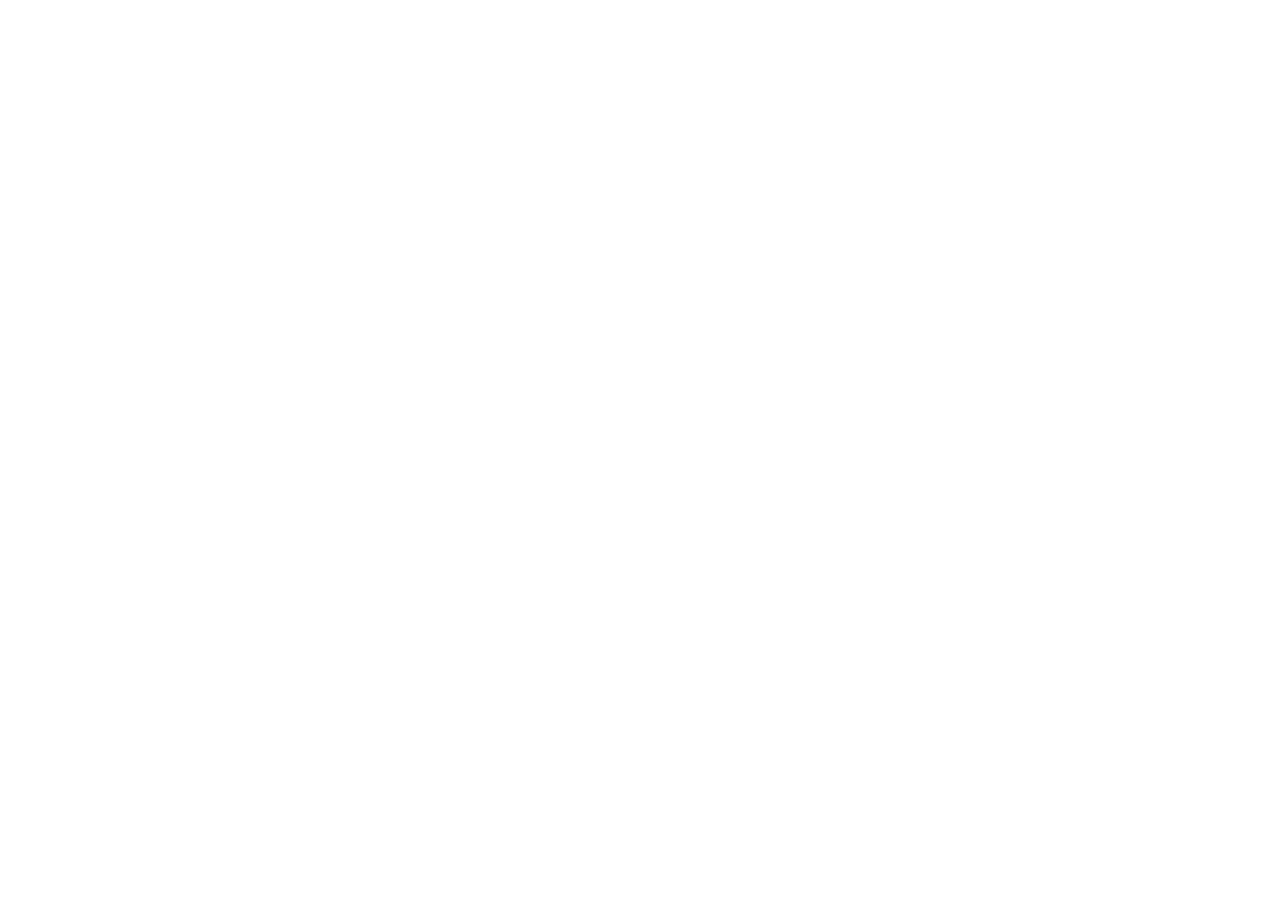
==== 1timeused/index.html @ 85607f05 "1timeused added" ====
<!DOCTYPE html><html><head><base href=/ ><title>1timeused</title><meta charset=utf-8><meta name=description content="Best Place To Buy & Sell 1timeused Items. On 1timeused app you are able to sell your old and new clothes, shoes, jewellery and any other accessories or equipments. And also you can rent your items by with just few clicks. The trade is peer to peer and no charges/fee is involved. Soon we are also launching donation option to help those who need."><meta name=format-detection content="telephone=no"><meta name=msapplication-tap-highlight content=no><meta name=viewport content="user-scalable=no,initial-scale=1,maximum-scale=1,minimum-scale=1,width=device-width"><link rel=icon type=image/png sizes=128x128 href=icons/favicon.png><link rel=" icon" type=image/png sizes=96x96 href=icons/favicon.png><link rel=icon type=image/png sizes=32x32 href=icons/favicon.png><link rel=icon type=image/png sizes=16x16 href=icons/favicon.png><link rel=icon type=image/ico href=favicon.png><script defer src=/js/vendor.402adf42.js></script><script defer src=/js/app.f09eca70.js></script><link href=/css/vendor.19235ebc.css rel=stylesheet><link href=/css/app.00cc0a2a.css rel=stylesheet></head><body><div id=q-app></div></body></html>
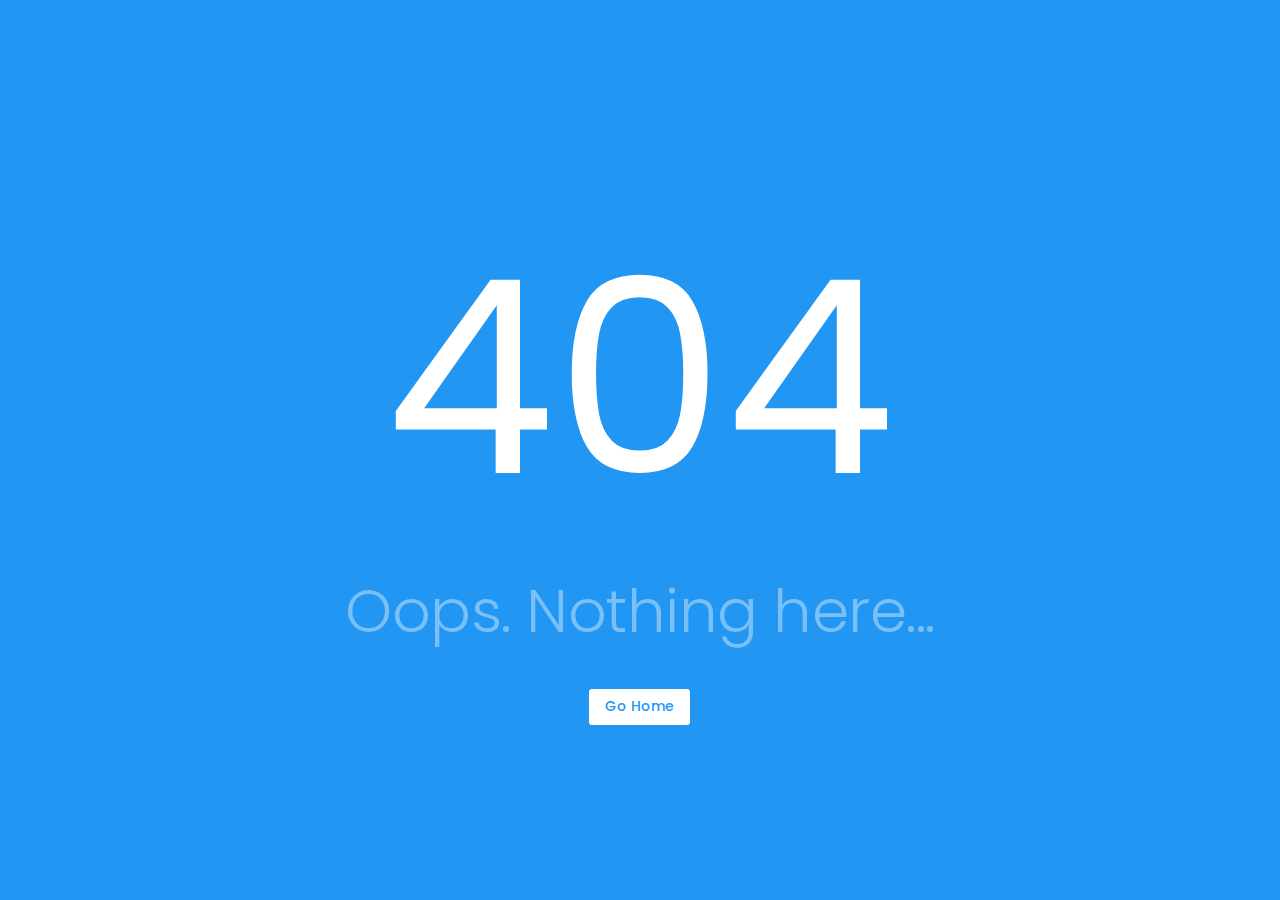
==== commit 576ab229: "1timeused added" ====
--- a/1timeused/index.html
+++ b/1timeused/index.html
@@ -1 +1,28 @@
-<!DOCTYPE html><html><head><base href=/ ><title>1timeused</title><meta charset=utf-8><meta name=description content="Best Place To Buy & Sell 1timeused Items. On 1timeused app you are able to sell your old and new clothes, shoes, jewellery and any other accessories or equipments. And also you can rent your items by with just few clicks. The trade is peer to peer and no charges/fee is involved. Soon we are also launching donation option to help those who need."><meta name=format-detection content="telephone=no"><meta name=msapplication-tap-highlight content=no><meta name=viewport content="user-scalable=no,initial-scale=1,maximum-scale=1,minimum-scale=1,width=device-width"><link rel=icon type=image/png sizes=128x128 href=icons/favicon.png><link rel=" icon" type=image/png sizes=96x96 href=icons/favicon.png><link rel=icon type=image/png sizes=32x32 href=icons/favicon.png><link rel=icon type=image/png sizes=16x16 href=icons/favicon.png><link rel=icon type=image/ico href=favicon.png><script defer src=/js/vendor.402adf42.js></script><script defer src=/js/app.f09eca70.js></script><link href=/css/vendor.19235ebc.css rel=stylesheet><link href=/css/app.00cc0a2a.css rel=stylesheet></head><body><div id=q-app></div></body></html>+<!DOCTYPE html>
+<html>
+
+<head>
+    <base href= />
+    <title>1timeused</title>
+    <meta charset=utf-8>
+    <meta name=description
+        content="Best Place To Buy & Sell 1timeused Items. On 1timeused app you are able to sell your old and new clothes, shoes, jewellery and any other accessories or equipments. And also you can rent your items by with just few clicks. The trade is peer to peer and no charges/fee is involved. Soon we are also launching donation option to help those who need.">
+    <meta name=format-detection content="telephone=no">
+    <meta name=msapplication-tap-highlight content=no>
+    <meta name=viewport content="user-scalable=no,initial-scale=1,maximum-scale=1,minimum-scale=1,width=device-width">
+    <link rel=icon type=image/png sizes=128x128 href=icons/favicon.png>
+    <link rel=" icon" type=image/png sizes=96x96 href=icons/favicon.png>
+    <link rel=icon type=image/png sizes=32x32 href=icons/favicon.png>
+    <link rel=icon type=image/png sizes=16x16 href=icons/favicon.png>
+    <link rel=icon type=image/ico href=favicon.png>
+    <script defer src=/js/vendor.402adf42.js></script>
+    <script defer src=/js/app.f09eca70.js></script>
+    <link href=/css/vendor.19235ebc.css rel=stylesheet>
+    <link href=/css/app.00cc0a2a.css rel=stylesheet>
+</head>
+
+<body>
+    <div id=q-app></div>
+</body>
+
+</html>